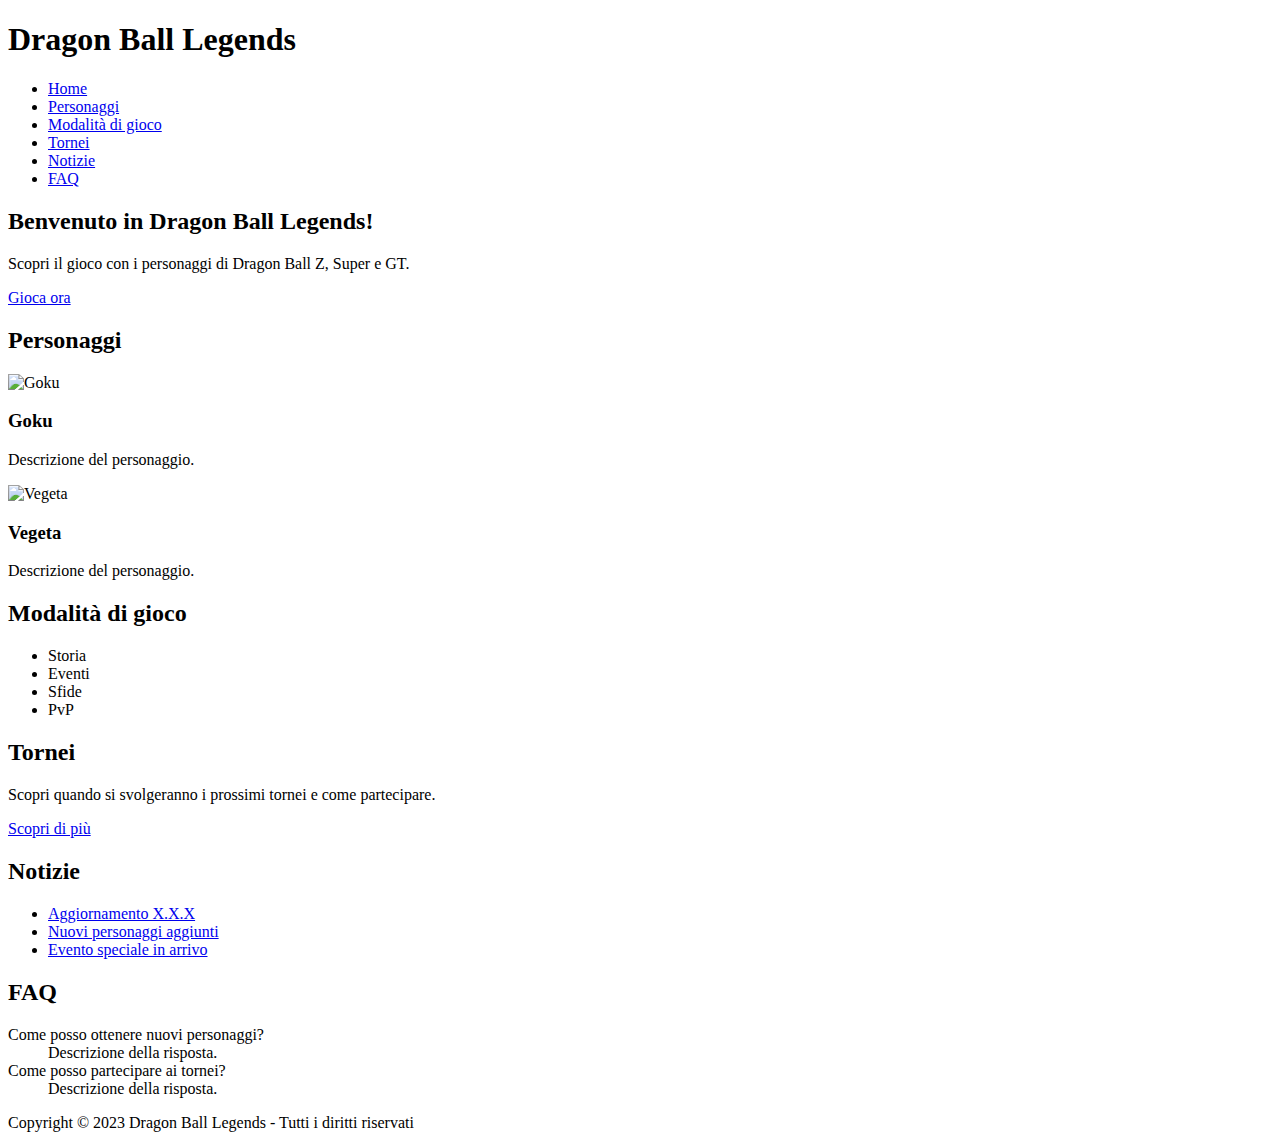
==== index.html @ 027a171f "Create index.html" ====
<!DOCTYPE html>
<html>
<head>
	<title>Dragon Ball Legends</title>
	<meta charset="UTF-8">
	<meta name="viewport" content="width=device-width, initial-scale=1.0">
	<link rel="stylesheet" href="styles.css">
</head>
<body>
	<header>
		<h1>Dragon Ball Legends</h1>
		<nav>
			<ul>
				<li><a href="#">Home</a></li>
				<li><a href="#">Personaggi</a></li>
				<li><a href="#">Modalità di gioco</a></li>
				<li><a href="#">Tornei</a></li>
				<li><a href="#">Notizie</a></li>
				<li><a href="#">FAQ</a></li>
			</ul>
		</nav>
	</header>

	<main>
		<section class="hero">
			<h2>Benvenuto in Dragon Ball Legends!</h2>
			<p>Scopri il gioco con i personaggi di Dragon Ball Z, Super e GT.</p>
			<a href="#" class="btn-primary">Gioca ora</a>
		</section>

		<section class="personaggi">
			<h2>Personaggi</h2>
			<div class="personaggio">
				<img src="img/goku.png" alt="Goku">
				<h3>Goku</h3>
				<p>Descrizione del personaggio.</p>
			</div>
			<div class="personaggio">
				<img src="img/vegeta.png" alt="Vegeta">
				<h3>Vegeta</h3>
				<p>Descrizione del personaggio.</p>
			</div>
			<!-- Altri personaggi -->
		</section>

		<section class="modalita">
			<h2>Modalità di gioco</h2>
			<ul>
				<li>Storia</li>
				<li>Eventi</li>
				<li>Sfide</li>
				<li>PvP</li>
			</ul>
		</section>

		<section class="tornei">
			<h2>Tornei</h2>
			<p>Scopri quando si svolgeranno i prossimi tornei e come partecipare.</p>
			<a href="#" class="btn-primary">Scopri di più</a>
		</section>

		<section class="notizie">
			<h2>Notizie</h2>
			<ul>
				<li><a href="#">Aggiornamento X.X.X</a></li>
				<li><a href="#">Nuovi personaggi aggiunti</a></li>
				<li><a href="#">Evento speciale in arrivo</a></li>
			</ul>
		</section>

		<section class="faq">
			<h2>FAQ</h2>
			<dl>
				<dt>Come posso ottenere nuovi personaggi?</dt>
				<dd>Descrizione della risposta.</dd>
				<dt>Come posso partecipare ai tornei?</dt>
				<dd>Descrizione della risposta.</dd>
				<!-- Altre domande e risposte -->
			</dl>
		</section>
	</main>

	<footer>
		<p>Copyright © 2023 Dragon Ball Legends
			- Tutti i diritti riservati</p>
	</footer>
</body>
</html>
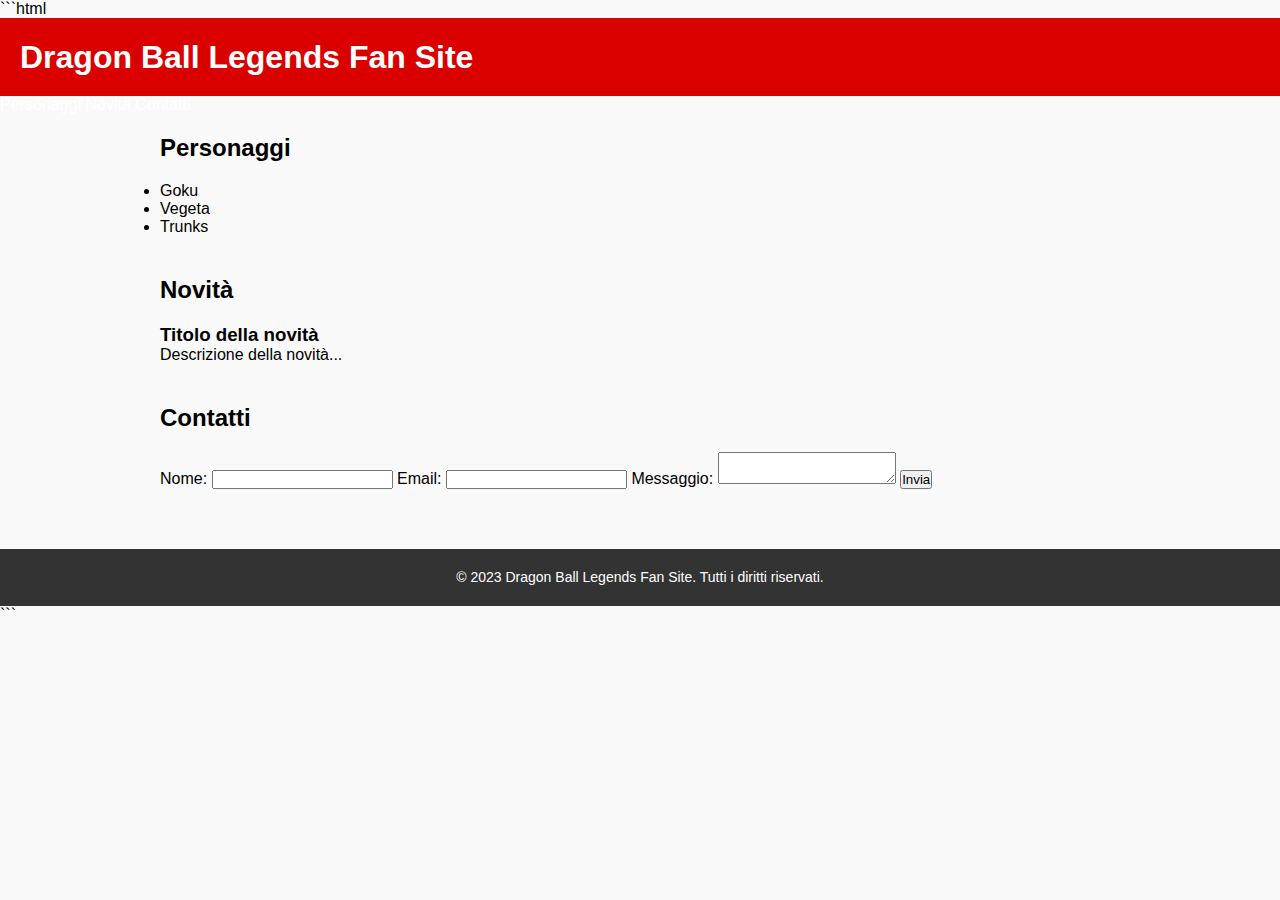
==== commit bb73994d: "Update index.html" ====
--- a/index.html
+++ b/index.html
@@ -1,89 +1,56 @@
-
+```html
 <!DOCTYPE html>
-<html>
+<html lang="it">
 <head>
-	<title>Dragon Ball Legends</title>
-	<meta charset="UTF-8">
-	<meta name="viewport" content="width=device-width, initial-scale=1.0">
-	<link rel="stylesheet" href="styles.css">
+    <meta charset="UTF-8">
+    <meta name="viewport" content="width=device-width, initial-scale=1.0">
+    <title>Dragon Ball Legends Fan Site</title>
+    <link rel="stylesheet" href="styles.css">
 </head>
 <body>
-	<header>
-		<h1>Dragon Ball Legends</h1>
-		<nav>
-			<ul>
-				<li><a href="#">Home</a></li>
-				<li><a href="#">Personaggi</a></li>
-				<li><a href="#">Modalità di gioco</a></li>
-				<li><a href="#">Tornei</a></li>
-				<li><a href="#">Notizie</a></li>
-				<li><a href="#">FAQ</a></li>
-			</ul>
-		</nav>
-	</header>
-
-	<main>
-		<section class="hero">
-			<h2>Benvenuto in Dragon Ball Legends!</h2>
-			<p>Scopri il gioco con i personaggi di Dragon Ball Z, Super e GT.</p>
-			<a href="#" class="btn-primary">Gioca ora</a>
-		</section>
-
-		<section class="personaggi">
-			<h2>Personaggi</h2>
-			<div class="personaggio">
-				<img src="img/goku.png" alt="Goku">
-				<h3>Goku</h3>
-				<p>Descrizione del personaggio.</p>
-			</div>
-			<div class="personaggio">
-				<img src="img/vegeta.png" alt="Vegeta">
-				<h3>Vegeta</h3>
-				<p>Descrizione del personaggio.</p>
-			</div>
-			<!-- Altri personaggi -->
-		</section>
-
-		<section class="modalita">
-			<h2>Modalità di gioco</h2>
-			<ul>
-				<li>Storia</li>
-				<li>Eventi</li>
-				<li>Sfide</li>
-				<li>PvP</li>
-			</ul>
-		</section>
-
-		<section class="tornei">
-			<h2>Tornei</h2>
-			<p>Scopri quando si svolgeranno i prossimi tornei e come partecipare.</p>
-			<a href="#" class="btn-primary">Scopri di più</a>
-		</section>
-
-		<section class="notizie">
-			<h2>Notizie</h2>
-			<ul>
-				<li><a href="#">Aggiornamento X.X.X</a></li>
-				<li><a href="#">Nuovi personaggi aggiunti</a></li>
-				<li><a href="#">Evento speciale in arrivo</a></li>
-			</ul>
-		</section>
-
-		<section class="faq">
-			<h2>FAQ</h2>
-			<dl>
-				<dt>Come posso ottenere nuovi personaggi?</dt>
-				<dd>Descrizione della risposta.</dd>
-				<dt>Come posso partecipare ai tornei?</dt>
-				<dd>Descrizione della risposta.</dd>
-				<!-- Altre domande e risposte -->
-			</dl>
-		</section>
-	</main>
-
-	<footer>
-		<p>Copyright © 2023 Dragon Ball Legends
-			- Tutti i diritti riservati</p>
-	</footer>
+    <header>
+        <h1>Dragon Ball Legends Fan Site</h1>
+    </header>
+    <nav>
+        <a href="#personaggi">Personaggi</a>
+        <a href="#novita">Novità</a>
+        <a href="#contatti">Contatti</a>
+    </nav>
+    <main>
+        <section id="personaggi">
+            <h2>Personaggi</h2>
+            <ul>
+                <li>Goku</li>
+                <li>Vegeta</li>
+                <li>Trunks</li>
+                <!-- Aggiungi altri personaggi qui -->
+            </ul>
+        </section>
+        <section id="novita">
+            <h2>Novità</h2>
+            <article>
+                <h3>Titolo della novità</h3>
+                <p>Descrizione della novità...</p>
+            </article>
+            <!-- Aggiungi altri articoli sulle novità qui -->
+        </section>
+        <section id="contatti">
+            <h2>Contatti</h2>
+            <form id="contact-form">
+                <label for="name">Nome:</label>
+                <input type="text" id="name" name="name" required>
+                <label for="email">Email:</label>
+                <input type="email" id="email" name="email" required>
+                <label for="message">Messaggio:</label>
+                <textarea id="message" name="message" required></textarea>
+                <button type="submit">Invia</button>
+            </form>
+        </section>
+    </main>
+    <footer>
+        <p>&copy; 2023 Dragon Ball Legends Fan Site. Tutti i diritti riservati.</p>
+    </footer>
+    <script src="scripts.js"></script>
 </body>
 </html>
+```--- a/styles.css
+++ b/styles.css
@@ -0,0 +1,114 @@
+
+/* Reset CSS */
+* {
+	margin: 0;
+	padding: 0;
+	box-sizing: border-box;
+}
+
+/* Body */
+body {
+	font-family: Arial, sans-serif;
+	background-color: #f9f9f9;
+}
+
+/* Header */
+header {
+	background-color: #db0000;
+	color: #fff;
+	padding: 20px;
+}
+
+header h1 {
+	font-size: 32px;
+	line-height: 1.2;
+	margin: 0;
+}
+
+nav ul {
+	list-style-type: none;
+	margin: 0;
+	padding: 0;
+}
+
+nav li {
+	display: inline-block;
+	margin-right: 20px;
+}
+
+nav a {
+	color: #fff;
+	text-decoration: none;
+}
+
+nav a:hover {
+	text-decoration: underline;
+}
+
+/* Main */
+main {
+	max-width: 1000px;
+	margin: 0 auto;
+	padding: 20px;
+}
+
+section {
+	margin-bottom: 40px;
+}
+
+section h2 {
+	font-size: 24px;
+	margin-bottom: 20px;
+}
+
+.personaggio {
+	display: inline-block;
+	margin-right: 20px;
+	margin-bottom: 20px;
+}
+
+.personaggio img {
+	max-width: 100%;
+	height: auto;
+}
+
+.personaggio h3 {
+	font-size: 18px;
+	margin-top: 10px;
+	margin-bottom: 5px;
+}
+
+.personaggio p {
+	font-size: 14px;
+	color: #888;
+	line-height: 1.2;
+	margin: 0;
+}
+
+/* Buttons */
+.btn-primary {
+	display: inline-block;
+	background-color: #db0000;
+	color: #fff;
+	padding: 10px 20px;
+	border-radius: 5px;
+	text-decoration: none;
+}
+
+.btn-primary:hover {
+	background-color: #b80000;
+}
+
+/* Footer */
+footer {
+	background-color: #333;
+	color: #fff;
+	text-align: center;
+	padding: 20px;
+}
+
+footer p {
+	font-size: 14px;
+	line-height: 1.2;
+	margin: 0;
+}
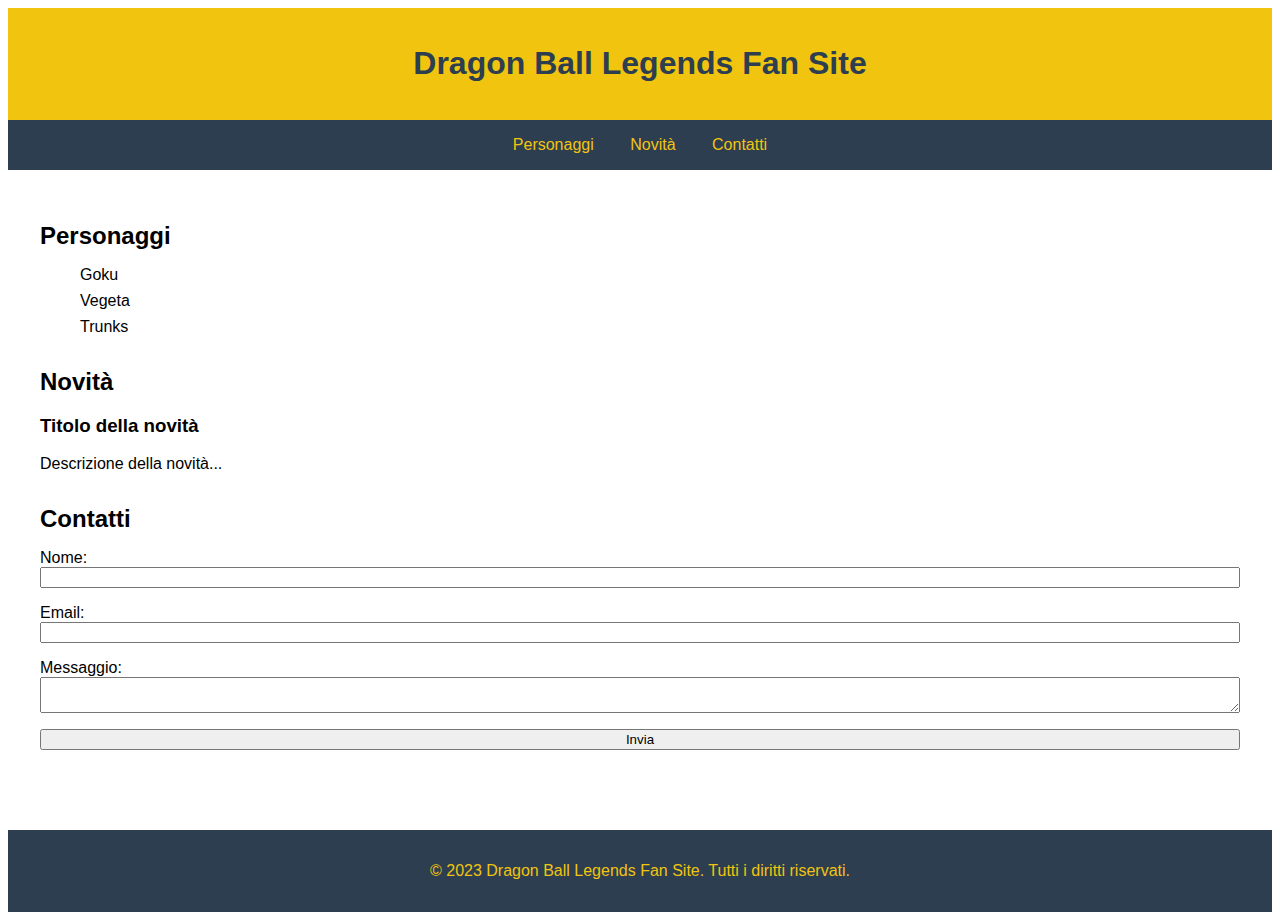
==== commit 62f81cee: "Update index.html" ====
--- a/index.html
+++ b/index.html
@@ -1,4 +1,4 @@
-```html
+
 <!DOCTYPE html>
 <html lang="it">
 <head>
@@ -53,4 +53,3 @@
     <script src="scripts.js"></script>
 </body>
 </html>
-```--- a/styles.css
+++ b/styles.css
@@ -1,114 +1,76 @@
-
-/* Reset CSS */
+```css
 * {
-	margin: 0;
-	padding: 0;
-	box-sizing: border-box;
+    margin: 0;
+    padding: 0;
+    box-sizing: border-box;
 }
 
-/* Body */
 body {
-	font-family: Arial, sans-serif;
-	background-color: #f9f9f9;
+    font-family: Arial, sans-serif;
 }
 
-/* Header */
 header {
-	background-color: #db0000;
-	color: #fff;
-	padding: 20px;
+    background-color: #f1c40f;
+    padding: 1rem;
 }
 
 header h1 {
-	font-size: 32px;
-	line-height: 1.2;
-	margin: 0;
+    text-align: center;
+    color: #2c3e50;
 }
 
-nav ul {
-	list-style-type: none;
-	margin: 0;
-	padding: 0;
-}
-
-nav li {
-	display: inline-block;
-	margin-right: 20px;
+nav {
+    background-color: #2c3e50;
+    padding: 1rem;
+    text-align: center;
 }
 
 nav a {
-	color: #fff;
-	text-decoration: none;
+    color: #f1c40f;
+    text-decoration: none;
+    margin: 0 1rem;
 }
 
 nav a:hover {
-	text-decoration: underline;
+    text-decoration: underline;
 }
 
-/* Main */
 main {
-	max-width: 1000px;
-	margin: 0 auto;
-	padding: 20px;
+    padding: 2rem;
 }
 
 section {
-	margin-bottom: 40px;
+    margin-bottom: 2rem;
 }
 
-section h2 {
-	font-size: 24px;
-	margin-bottom: 20px;
+h2 {
+    margin-bottom: 1rem;
 }
 
-.personaggio {
-	display: inline-block;
-	margin-right: 20px;
-	margin-bottom: 20px;
+ul {
+    list-style-type: none;
 }
 
-.personaggio img {
-	max-width: 100%;
-	height: auto;
+li {
+    margin-bottom: 0.5rem;
 }
 
-.personaggio h3 {
-	font-size: 18px;
-	margin-top: 10px;
-	margin-bottom: 5px;
+form {
+    display: flex;
+    flex-direction: column;
 }
 
-.personaggio p {
-	font-size: 14px;
-	color: #888;
-	line-height: 1.2;
-	margin: 0;
+input, textarea, button {
+    margin-bottom: 1rem;
 }
 
-/* Buttons */
-.btn-primary {
-	display: inline-block;
-	background-color: #db0000;
-	color: #fff;
-	padding: 10px 20px;
-	border-radius: 5px;
-	text-decoration: none;
-}
-
-.btn-primary:hover {
-	background-color: #b80000;
-}
-
-/* Footer */
 footer {
-	background-color: #333;
-	color: #fff;
-	text-align: center;
-	padding: 20px;
+    background-color: #2c3e50;
+    padding: 1rem;
+    text-align: center;
 }
 
 footer p {
-	font-size: 14px;
-	line-height: 1.2;
-	margin: 0;
+    color: #f1c40f;
 }
+```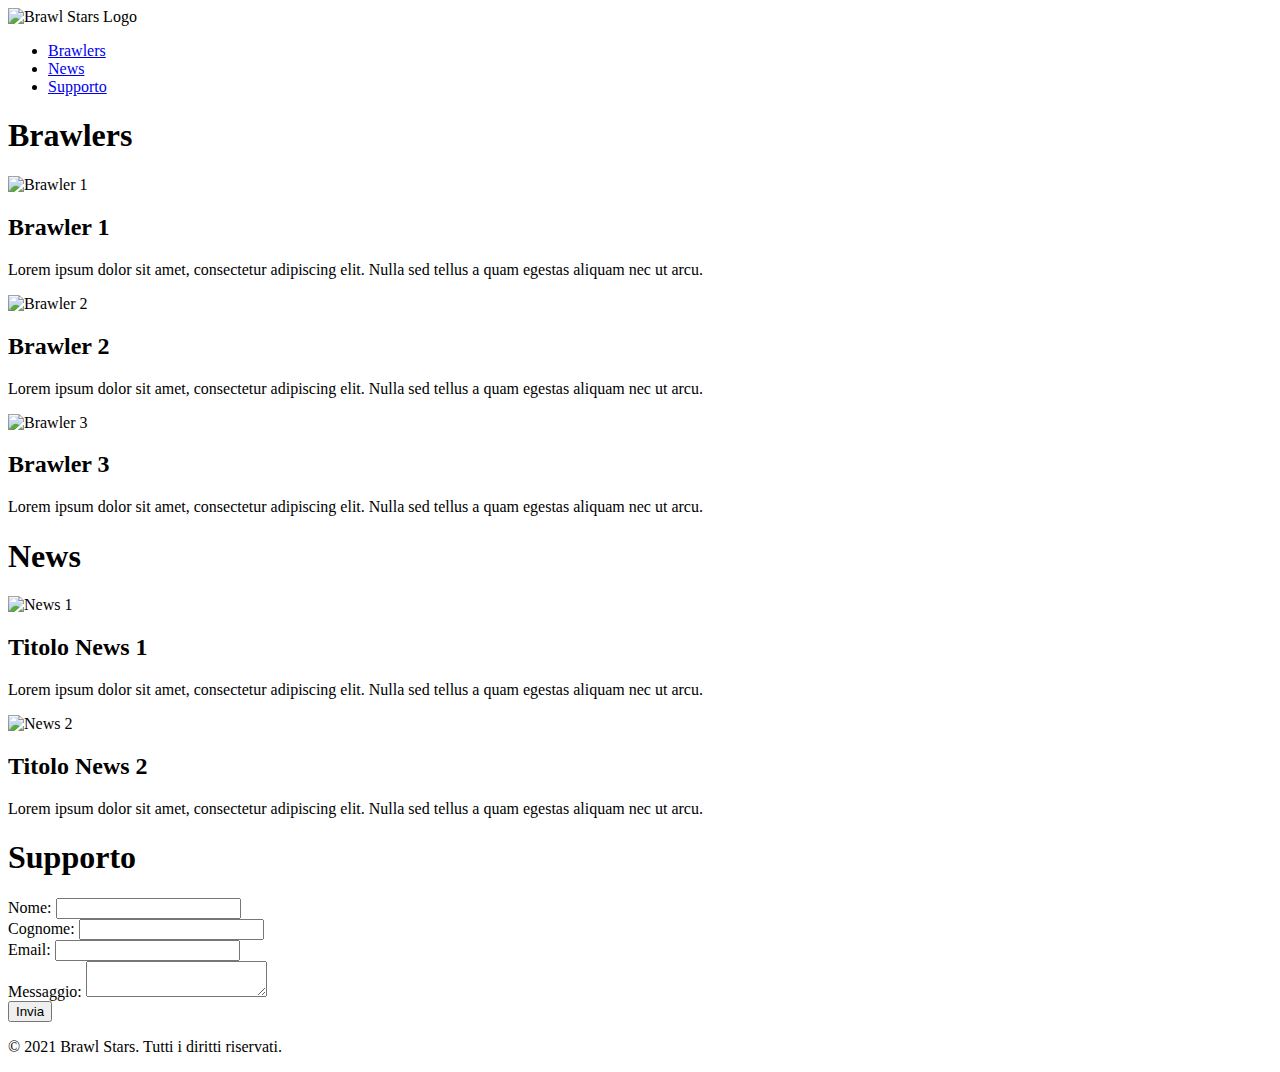
==== commit b2e02ad1: "Update index.html" ====
--- a/index.html
+++ b/index.html
@@ -1,55 +1,73 @@
-
-<!DOCTYPE html>
-<html lang="it">
+   <!DOCTYPE html>
+<html>
 <head>
-    <meta charset="UTF-8">
-    <meta name="viewport" content="width=device-width, initial-scale=1.0">
-    <title>Dragon Ball Legends Fan Site</title>
-    <link rel="stylesheet" href="styles.css">
+	<title>Brawl Stars - Sito Ufficiale</title>
+	<link rel="stylesheet" type="text/css" href="style.css">
 </head>
 <body>
-    <header>
-        <h1>Dragon Ball Legends Fan Site</h1>
-    </header>
-    <nav>
-        <a href="#personaggi">Personaggi</a>
-        <a href="#novita">Novità</a>
-        <a href="#contatti">Contatti</a>
-    </nav>
-    <main>
-        <section id="personaggi">
-            <h2>Personaggi</h2>
-            <ul>
-                <li>Goku</li>
-                <li>Vegeta</li>
-                <li>Trunks</li>
-                <!-- Aggiungi altri personaggi qui -->
-            </ul>
-        </section>
-        <section id="novita">
-            <h2>Novità</h2>
-            <article>
-                <h3>Titolo della novità</h3>
-                <p>Descrizione della novità...</p>
-            </article>
-            <!-- Aggiungi altri articoli sulle novità qui -->
-        </section>
-        <section id="contatti">
-            <h2>Contatti</h2>
-            <form id="contact-form">
-                <label for="name">Nome:</label>
-                <input type="text" id="name" name="name" required>
-                <label for="email">Email:</label>
-                <input type="email" id="email" name="email" required>
-                <label for="message">Messaggio:</label>
-                <textarea id="message" name="message" required></textarea>
-                <button type="submit">Invia</button>
-            </form>
-        </section>
-    </main>
-    <footer>
-        <p>&copy; 2023 Dragon Ball Legends Fan Site. Tutti i diritti riservati.</p>
-    </footer>
-    <script src="scripts.js"></script>
+	<header>
+		<div class="logo">
+			<img src="brawl-stars-logo.png" alt="Brawl Stars Logo">
+		</div>
+		<nav>
+			<ul>
+				<li><a href="#">Brawlers</a></li>
+				<li><a href="#">News</a></li>
+				<li><a href="#">Supporto</a></li>
+			</ul>
+		</nav>
+	</header>
+	<main>
+		<section id="brawlers">
+			<h1>Brawlers</h1>
+			<div class="brawler">
+				<img src="brawler1.png" alt="Brawler 1">
+				<h2>Brawler 1</h2>
+				<p>Lorem ipsum dolor sit amet, consectetur adipiscing elit. Nulla sed tellus a quam egestas aliquam nec ut arcu.</p>
+			</div>
+			<div class="brawler">
+				<img src="brawler2.png" alt="Brawler 2">
+				<h2>Brawler 2</h2>
+				<p>Lorem ipsum dolor sit amet, consectetur adipiscing elit. Nulla sed tellus a quam egestas aliquam nec ut arcu.</p>
+			</div>
+			<div class="brawler">
+				<img src="brawler3.png" alt="Brawler 3">
+				<h2>Brawler 3</h2>
+				<p>Lorem ipsum dolor sit amet, consectetur adipiscing elit. Nulla sed tellus a quam egestas aliquam nec ut arcu.</p>
+			</div>
+			<!-- E così via per tutti i brawler -->
+		</section>
+		<section id="news">
+			<h1>News</h1>
+			<div class="news-article">
+				<img src="news1.png" alt="News 1">
+				<h2>Titolo News 1</h2>
+				<p>Lorem ipsum dolor sit amet, consectetur adipiscing elit. Nulla sed tellus a quam egestas aliquam nec ut arcu.</p>
+			</div>
+			<div class="news-article">
+				<img src="news2.png" alt="News 2">
+				<h2>Titolo News 2</h2>
+				<p>Lorem ipsum dolor sit amet, consectetur adipiscing elit. Nulla sed tellus a quam egestas aliquam nec ut arcu.</p>
+			</div>
+			<!-- E così via per tutte le news -->
+		</section>
+		<section id="support">
+			<h1>Supporto</h1>
+			<form>
+				<label for="nome">Nome:</label>
+				<input type="text" id="nome" name="nome"><br>
+				<label for="cognome">Cognome:</label>
+				<input type="text" id="cognome" name="cognome"><br>
+				<label for="email">Email:</label>
+				<input type="email" id="email" name="email"><br>
+				<label for="messaggio">Messaggio:</label>
+				<textarea id="messaggio" name="messaggio"></textarea><br>
+				<input type="submit" value="Invia">
+			</form>
+		</section>
+	</main>
+	<footer>
+		<p>© 2021 Brawl Stars. Tutti i diritti riservati.</p>
+	</footer>
 </body>
 </html>
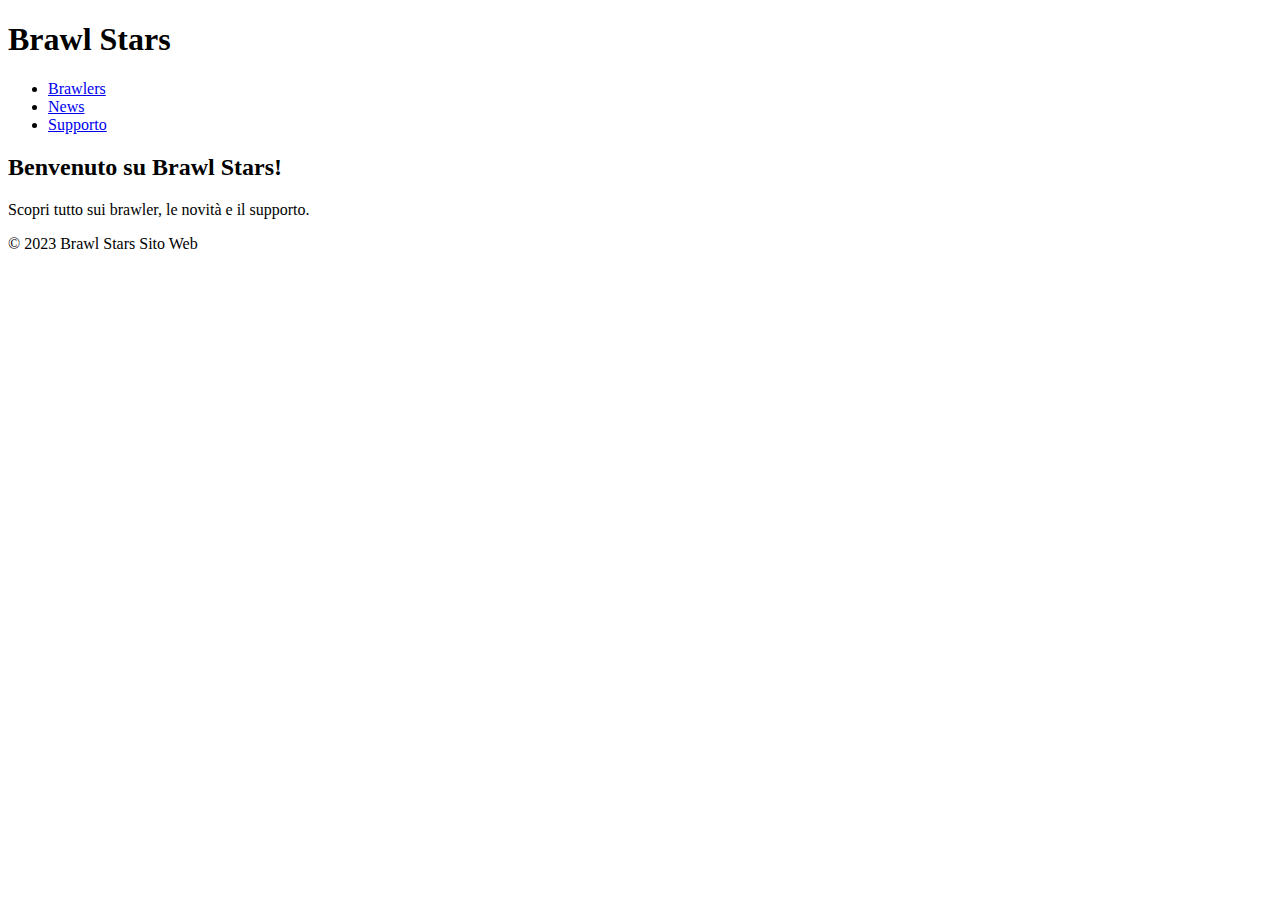
==== commit 30a05daf: "Update index.html" ====
--- a/index.html
+++ b/index.html
@@ -1,73 +1,28 @@
-   <!DOCTYPE html>
+  <!DOCTYPE html>
 <html>
 <head>
-	<title>Brawl Stars - Sito Ufficiale</title>
-	<link rel="stylesheet" type="text/css" href="style.css">
+  <title>Brawl Stars Sito Web</title>
+  <link rel="stylesheet" href="style.css">
 </head>
 <body>
-	<header>
-		<div class="logo">
-			<img src="brawl-stars-logo.png" alt="Brawl Stars Logo">
-		</div>
-		<nav>
-			<ul>
-				<li><a href="#">Brawlers</a></li>
-				<li><a href="#">News</a></li>
-				<li><a href="#">Supporto</a></li>
-			</ul>
-		</nav>
-	</header>
-	<main>
-		<section id="brawlers">
-			<h1>Brawlers</h1>
-			<div class="brawler">
-				<img src="brawler1.png" alt="Brawler 1">
-				<h2>Brawler 1</h2>
-				<p>Lorem ipsum dolor sit amet, consectetur adipiscing elit. Nulla sed tellus a quam egestas aliquam nec ut arcu.</p>
-			</div>
-			<div class="brawler">
-				<img src="brawler2.png" alt="Brawler 2">
-				<h2>Brawler 2</h2>
-				<p>Lorem ipsum dolor sit amet, consectetur adipiscing elit. Nulla sed tellus a quam egestas aliquam nec ut arcu.</p>
-			</div>
-			<div class="brawler">
-				<img src="brawler3.png" alt="Brawler 3">
-				<h2>Brawler 3</h2>
-				<p>Lorem ipsum dolor sit amet, consectetur adipiscing elit. Nulla sed tellus a quam egestas aliquam nec ut arcu.</p>
-			</div>
-			<!-- E così via per tutti i brawler -->
-		</section>
-		<section id="news">
-			<h1>News</h1>
-			<div class="news-article">
-				<img src="news1.png" alt="News 1">
-				<h2>Titolo News 1</h2>
-				<p>Lorem ipsum dolor sit amet, consectetur adipiscing elit. Nulla sed tellus a quam egestas aliquam nec ut arcu.</p>
-			</div>
-			<div class="news-article">
-				<img src="news2.png" alt="News 2">
-				<h2>Titolo News 2</h2>
-				<p>Lorem ipsum dolor sit amet, consectetur adipiscing elit. Nulla sed tellus a quam egestas aliquam nec ut arcu.</p>
-			</div>
-			<!-- E così via per tutte le news -->
-		</section>
-		<section id="support">
-			<h1>Supporto</h1>
-			<form>
-				<label for="nome">Nome:</label>
-				<input type="text" id="nome" name="nome"><br>
-				<label for="cognome">Cognome:</label>
-				<input type="text" id="cognome" name="cognome"><br>
-				<label for="email">Email:</label>
-				<input type="email" id="email" name="email"><br>
-				<label for="messaggio">Messaggio:</label>
-				<textarea id="messaggio" name="messaggio"></textarea><br>
-				<input type="submit" value="Invia">
-			</form>
-		</section>
-	</main>
-	<footer>
-		<p>© 2021 Brawl Stars. Tutti i diritti riservati.</p>
-	</footer>
+  <header>
+    <h1>Brawl Stars</h1>
+    <nav>
+      <ul>
+        <li><a href="brawlers.html">Brawlers</a></li>
+        <li><a href="news.html">News</a></li>
+        <li><a href="support.html">Supporto</a></li>
+      </ul>
+    </nav>
+  </header>
+
+  <main>
+    <h2>Benvenuto su Brawl Stars!</h2>
+    <p>Scopri tutto sui brawler, le novità e il supporto.</p>
+  </main>
+
+  <footer>
+    <p>&copy; 2023 Brawl Stars Sito Web</p>
+  </footer>
 </body>
 </html>
